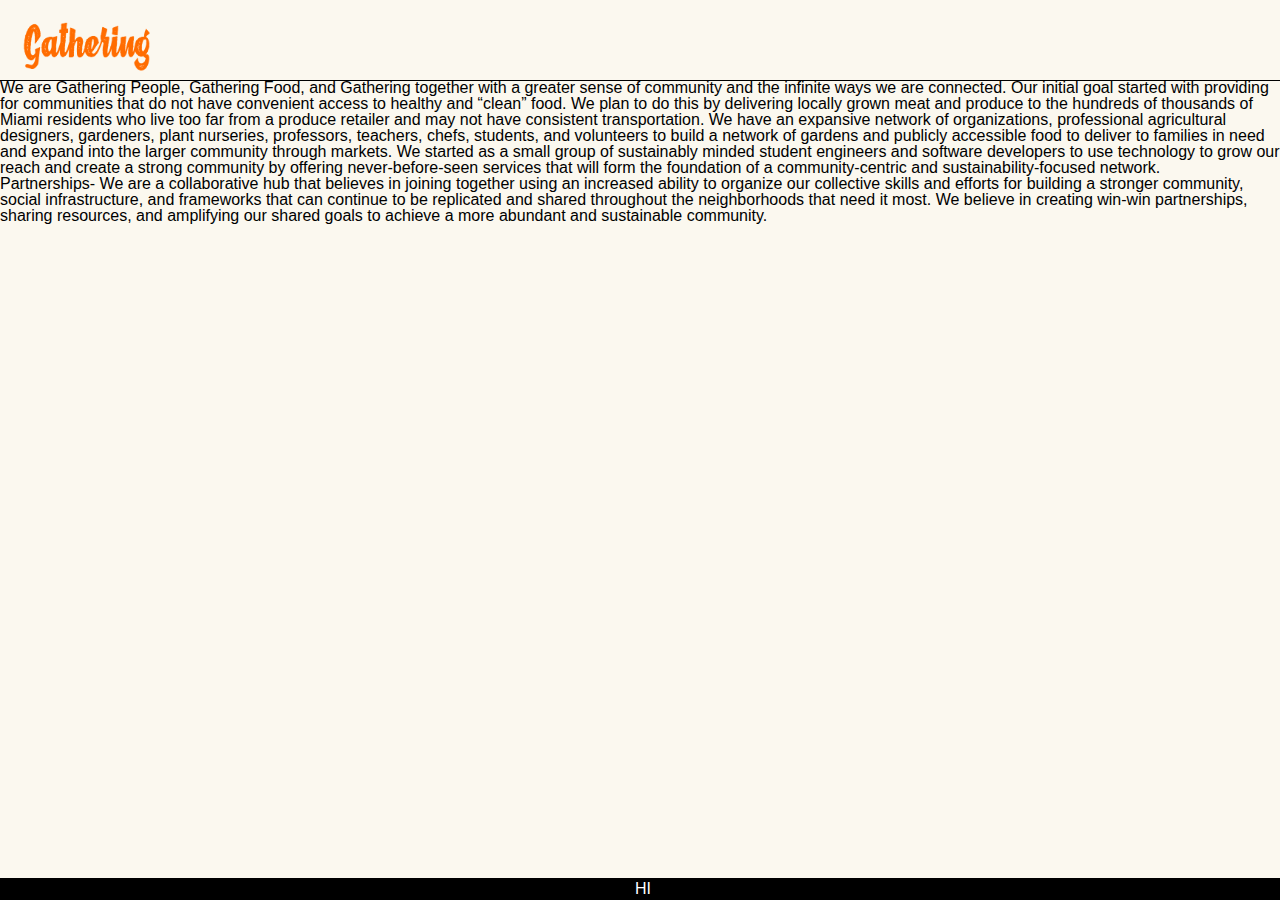
==== about.html @ 922adc67 "added padding to the footer, and took out some wording from the about page" ====
<!DOCTYPE html>

<head>
    <title>About Us</title>
    <link rel="stylesheet" href="./style.css">
    <meta name="viewport" content="width=device-width, initial-scale=1, user-scalable=no">
    <script src="./script.js"></script>
    <link rel="manifest" href="./manifest.webmanifest" crossorigin="use-credentials">

    <link rel="icon" href="./favicon.ico">

    <link rel="apple-touch-icon" sizes="180x180" href="./apple-touch-icon.png">
    <meta name="apple-mobile-web-app-status-bar-style" content="black-translucent">
    <meta name="apple-mobile-web-app-capable" content="yes">
</head>

<body>
    <div id="background"></div>
    <header>
        <div class="w80">
            <a href="">
                <img src="./logo.png" alt="Gathering logo">
            </a>
        </div>
        <div class="w20">
            <p onclick="toggleNav();">&#xe020;</p>
        </div>
    </header>

    <nav id="nav-menu" class="hidden">
        <a href="./harvest.html">The Harvest</a>
        <a href="./account.html">Accounts
        </a>
        <a href=" ">Link</a>
    </nav>

    <section onclick="hideNav();">
        <p>
            
              We are Gathering People, Gathering Food, and Gathering together with a greater sense of community and the infinite ways we are connected.
              Our initial goal started with providing for communities that do not have convenient access to healthy and “clean” food.
              We plan to do this by delivering locally grown meat and produce to the hundreds of thousands of Miami residents who live too far from a produce retailer and may not have consistent transportation. 
              We have an expansive network of organizations, professional agricultural designers, gardeners, plant nurseries, professors, teachers, chefs, students, and volunteers to build a network of gardens and publicly accessible food to deliver to families in need and expand into the larger community through markets. 
              We started as a small group of sustainably minded student engineers and software developers to use technology to grow our reach and create a strong community by offering never-before-seen services that will form the foundation of a community-centric and sustainability-focused network.
            
        </p>
       
        <p>
            Partnerships- 
	        We are a collaborative hub that believes in joining together using an increased ability to organize our collective skills and efforts for building a stronger community, social infrastructure, and frameworks that can continue to be replicated and shared throughout the neighborhoods that need it most.
            We believe in creating win-win partnerships, sharing resources, and amplifying our shared goals to achieve a more abundant and sustainable community.

        </p>
    </section>

    <style>
        footer{
            position:absolute;
            width:100%;
            left:0;
            bottom:0;
            background-color: black;
            color: white;
            text-align: center;
            padding: 3px;
        }
    </style>



    <footer>

        <p>
            HI
        </p>

    </footer>
    


</body>
---- style.css ----
:root {
    --clr-wht: #fbf8ef;
    --clr-blk: #000000;
    --clr-act: #e5e0d7;
}

@font-face {
    font-family: "pacifico";
    src: url("./pacifico.ttf");
}

@font-face {
    font-family: "concord";
    src: url("./concord.ttf");
}

@font-face {
    font-family: "dripicons";
    src: url("./dripicons-v2.ttf");
}

* {
    margin: 0;
    padding: 0;
    font-family: -apple-system, BlinkMacSystemFont, "Segoe UI", Roboto, Helvetica, Arial, sans-serif, "Apple Color Emoji", "Segoe UI Emoji", "Segoe UI Symbol";
    line-height: 1;
    -moz-user-select: none;
    -webkit-user-select: none;
    -ms-user-select: none;
    user-select: none;
}

body {
    background-color: var(--clr-blk);
}

#map {
    position: absolute;
    z-index: 0;
    top: 0;
    left: 0;
    width: 100vw;
    height: calc(100vh - 5rem);
}

html,
body {
    height: 100vh;
    position: fixed;
    overflow: hidden;
}

#background {
    position: absolute;
    z-index: -2;
    top: 0;
    left: 0;
    height: 100vh;
    width: 100vw;
    background-color: var(--clr-wht);
}

@keyframes hide-splash-screen {
    to {
        opacity: 0;
        z-index: -3;
    }
}

#splash-screen {
    position: absolute;
    z-index: 2;
    top: 0;
    left: 0;
    height: 100vh;
    width: 100vw;
    background-color: var(--clr-act);
    display: flex;
    align-items: center;
    justify-content: center;
    flex-direction: column;
    opacity: 100%;
    animation: hide-splash-screen .2s linear 1.5s;
    animation-fill-mode: forwards;
}

#splash-screen * {
    margin: 0.75rem;
    color: var(--clr-blk);
}

#splash-screen img~p {
    margin-top: 1.25rem;
}

#splash-screen img {
    width: 75vw;
    height: 75vw;
    border-radius: 5vw;
}

@media only screen and (min-width: 600px) {
    #splash-screen img {
        width: 35vh;
        height: 35vh;
    }
}

#splash-screen h1 {
    font-family: "pacifico";
    font-size: 2rem;
}

#splash-screen p {
    font-size: 1.25rem;
}

header {
    font-size: 0;
    display: block;
    width: 100vw;
    height: 5rem;
    box-shadow: 0 1px 0 0 var(--clr-blk);
    background-color: var(--clr-wht);
}

header>div {
    vertical-align: top;
}

div.w80 {
    display: inline-block;
    width: 80vw;
    height: 100%;
}

div.w20 {
    display: inline-block;
    height: 100%;
    width: 20vw;
}

header p:hover {
    background-color: var(--clr-act);
}

header p:active,
header h1:active {
    background-color: var(--clr-blk);
    color: var(--clr-wht);
}

header a {
    text-decoration: none;
    color: var(--clr-blk);
}

header img {
    height: 5rem;
}

header p {
    font-family: "dripicons";
    font-size: 1.5rem;
    display: flex;
    height: 100%;
    width: 100%;
    align-items: center;
    justify-content: center;
    cursor: pointer;
    color: var(--clr-blk);
}

nav {
    position: absolute;
    top: 5rem;
    z-index: -1;
    width: 100vw;
    background-color: var(--clr-wht);
    box-shadow: 0 1px 0 0 var(--clr-blk);
}

nav.hidden {
    display: none;
}

nav>a {
    display: block;
    padding: 1rem;
    text-decoration: none;
    background-color: var(--clr-wht);
    color: var(--clr-blk);
    box-shadow: 0 -1px 0 0 var(--clr-blk);
    cursor: pointer;
}

nav>a:hover {
    background-color: var(--clr-act);
}

nav>a:active {
    background-color: var(--clr-blk);
    color: var(--clr-wht);
}

section {
    display: block;
    position: relative;
    z-index: -2;
    height: calc(100vh - 5rem);
    width: 100vw;

    overflow: scroll;
}

section img {
    width: 100vw;
}

section#login-box {
    display: flex;
    align-items: center;
    justify-content: center;
}

div#login-box-square {
    width: 75vw;

    height: 75vw;

    border-radius: 5vw;
    
    background-color: var(--clr-act);
    display: flex;
    align-items: center;
    justify-content: center;
    flex-direction: column;
}

div#login-box-square>img, div#login-box-square>div {
    display: block;
    margin-top: 1rem;
    margin-bottom: 1rem;
}

div#login-box-square input {
    width: 90%;
    height: 2.5rem;
    border-radius: 1rem;
    border: 0;
    margin-top: .25rem;
    margin-bottom: .25rem;
  padding: .75rem 1.25rem;
  box-sizing: border-box;
}

#waving-grass {
    position: absolute;
    z-index: -2;
    top: 5rem;
    height: calc(100vh - 5rem);
}

img#status {
    width:53vw
}
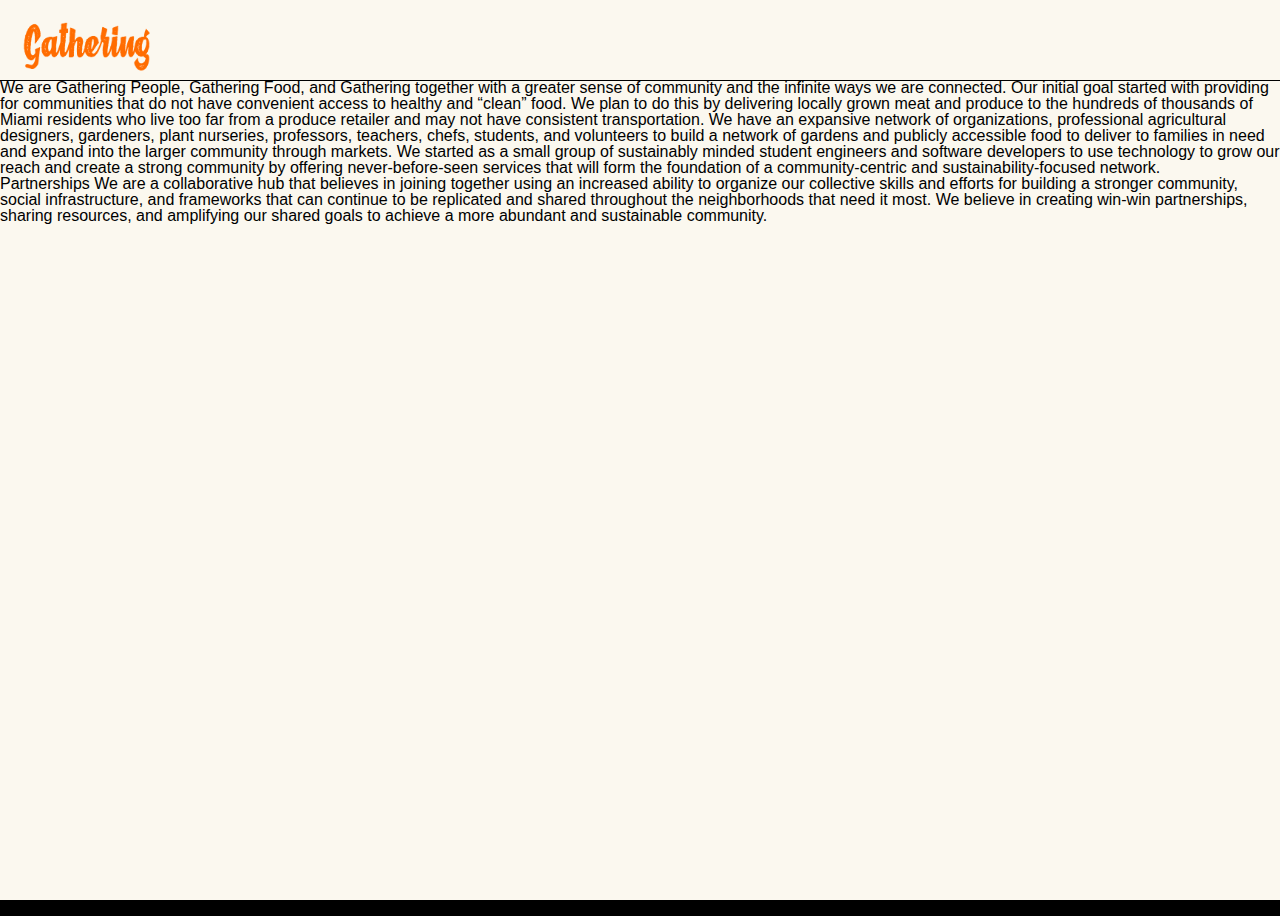
==== commit d8c3c0a5: "fixed links in about file" ====
--- a/about.html
+++ b/about.html
@@ -18,7 +18,7 @@
     <div id="background"></div>
     <header>
         <div class="w80">
-            <a href="">
+            <a href="index.html">
                 <img src="./logo.png" alt="Gathering logo">
             </a>
         </div>
@@ -28,15 +28,14 @@
     </header>
 
     <nav id="nav-menu" class="hidden">
+        <a href="./account.html">Login/Signup</a>
         <a href="./harvest.html">The Harvest</a>
-        <a href="./account.html">Accounts
-        </a>
-        <a href=" ">Link</a>
+        <a href="./involve.html">Get Involved</a>
+        <a href="./donate.html">Donate</a>
     </nav>
 
     <section onclick="hideNav();">
         <p>
-            
               We are Gathering People, Gathering Food, and Gathering together with a greater sense of community and the infinite ways we are connected.
               Our initial goal started with providing for communities that do not have convenient access to healthy and “clean” food.
               We plan to do this by delivering locally grown meat and produce to the hundreds of thousands of Miami residents who live too far from a produce retailer and may not have consistent transportation. 
@@ -46,7 +45,7 @@
         </p>
        
         <p>
-            Partnerships- 
+            Partnerships 
 	        We are a collaborative hub that believes in joining together using an increased ability to organize our collective skills and efforts for building a stronger community, social infrastructure, and frameworks that can continue to be replicated and shared throughout the neighborhoods that need it most.
             We believe in creating win-win partnerships, sharing resources, and amplifying our shared goals to achieve a more abundant and sustainable community.
 
@@ -55,14 +54,9 @@
 
     <style>
         footer{
-            position:absolute;
-            width:100%;
-            left:0;
-            bottom:0;
-            background-color: black;
-            color: white;
+           
+            color: black;
             text-align: center;
-            padding: 3px;
         }
     </style>
 
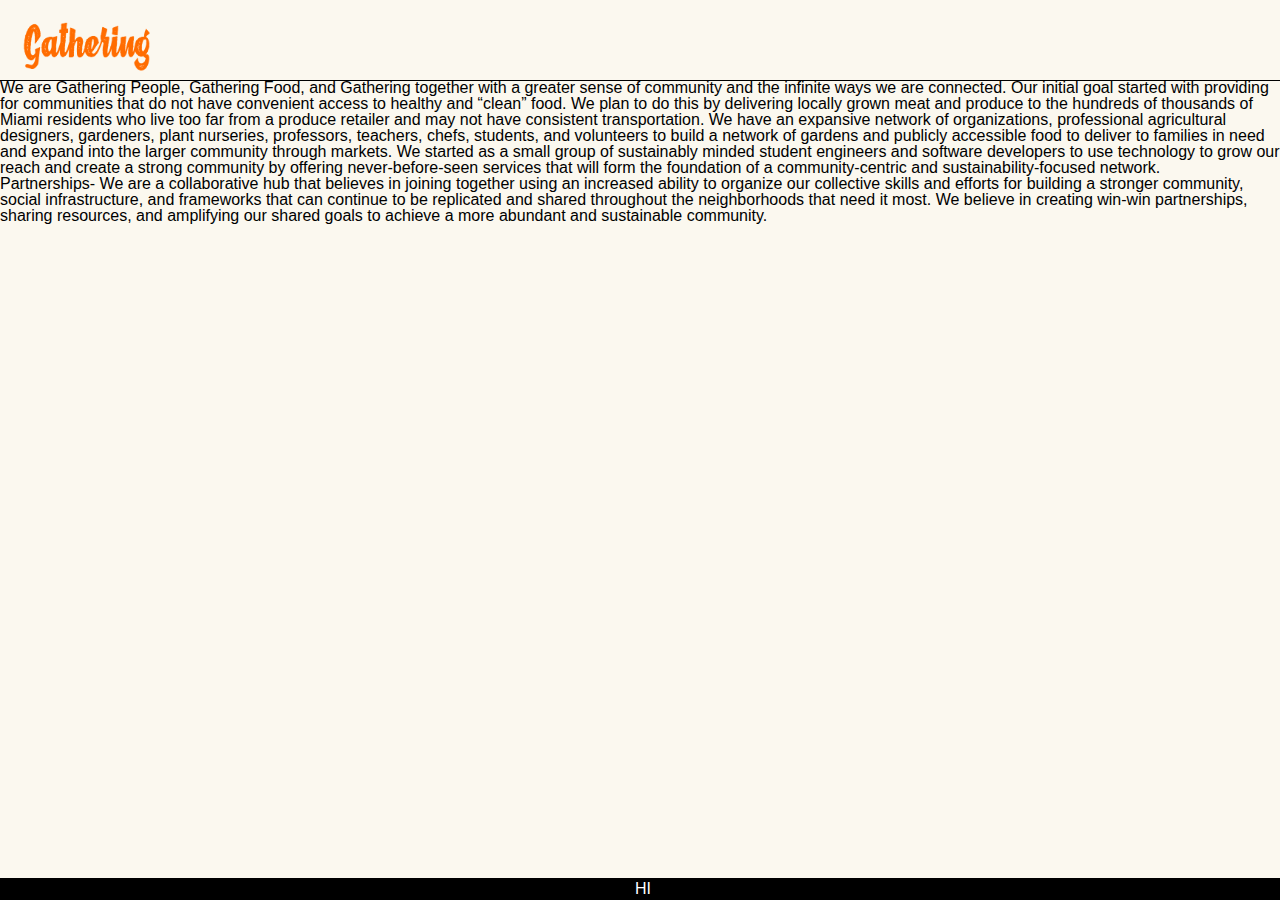
==== commit db4d7942: "Merge branch 'master' of https://github.com/builtbydc/Miami-Hack-Week" ====
--- a/about.html
+++ b/about.html
@@ -36,6 +36,7 @@
 
     <section onclick="hideNav();">
         <p>
+            
               We are Gathering People, Gathering Food, and Gathering together with a greater sense of community and the infinite ways we are connected.
               Our initial goal started with providing for communities that do not have convenient access to healthy and “clean” food.
               We plan to do this by delivering locally grown meat and produce to the hundreds of thousands of Miami residents who live too far from a produce retailer and may not have consistent transportation. 
@@ -45,7 +46,7 @@
         </p>
        
         <p>
-            Partnerships 
+            Partnerships- 
 	        We are a collaborative hub that believes in joining together using an increased ability to organize our collective skills and efforts for building a stronger community, social infrastructure, and frameworks that can continue to be replicated and shared throughout the neighborhoods that need it most.
             We believe in creating win-win partnerships, sharing resources, and amplifying our shared goals to achieve a more abundant and sustainable community.
 
@@ -54,9 +55,14 @@
 
     <style>
         footer{
-           
-            color: black;
+            position:absolute;
+            width:100%;
+            left:0;
+            bottom:0;
+            background-color: black;
+            color: white;
             text-align: center;
+            padding: 3px;
         }
     </style>
 
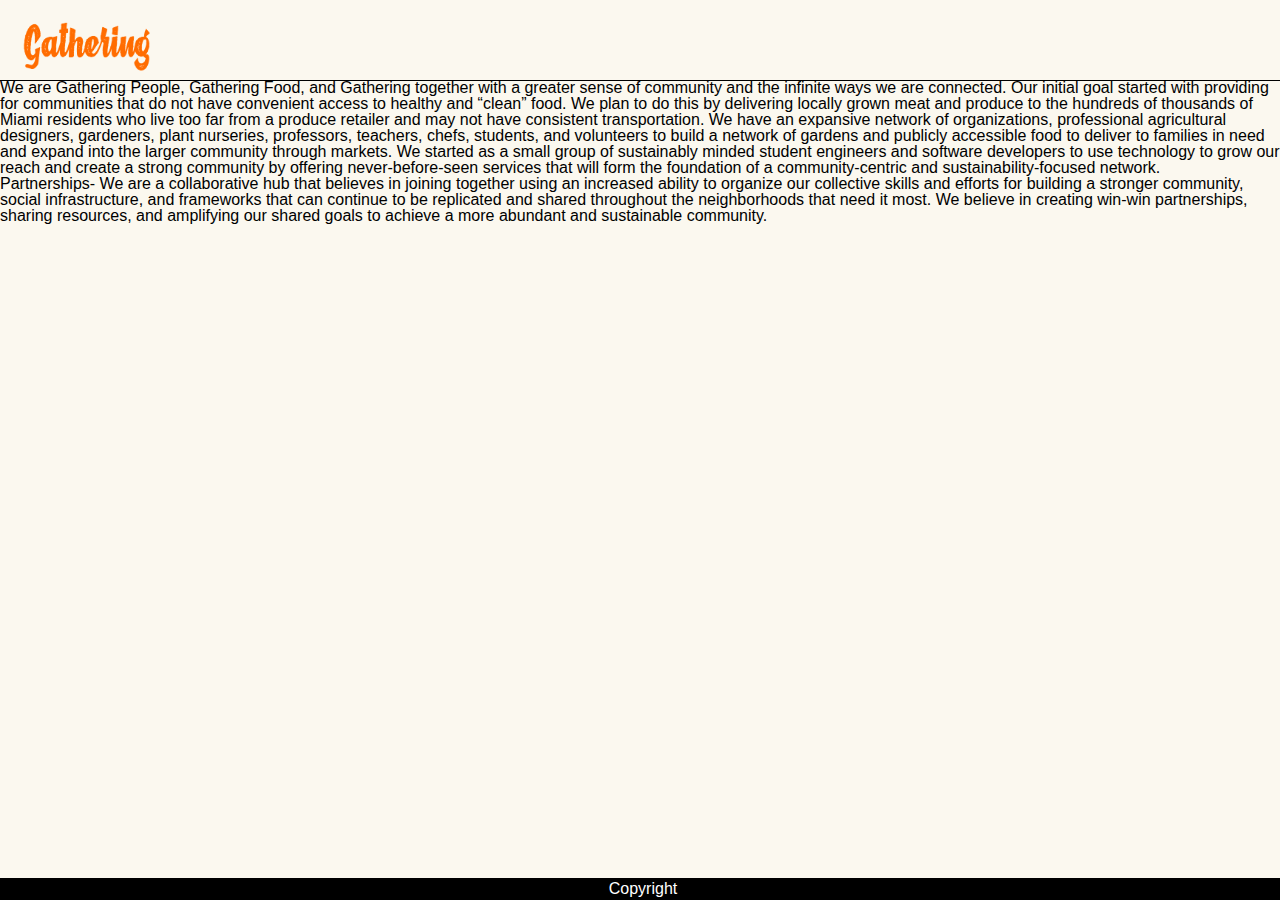
==== commit fc41a710: "just changed footer wording" ====
--- a/about.html
+++ b/about.html
@@ -18,7 +18,7 @@
     <div id="background"></div>
     <header>
         <div class="w80">
-            <a href="index.html">
+            <a href="">
                 <img src="./logo.png" alt="Gathering logo">
             </a>
         </div>
@@ -28,10 +28,10 @@
     </header>
 
     <nav id="nav-menu" class="hidden">
-        <a href="./account.html">Login/Signup</a>
         <a href="./harvest.html">The Harvest</a>
-        <a href="./involve.html">Get Involved</a>
-        <a href="./donate.html">Donate</a>
+        <a href="./account.html">Accounts
+        </a>
+        <a href=" ">Link</a>
     </nav>
 
     <section onclick="hideNav();">
@@ -71,7 +71,7 @@
     <footer>
 
         <p>
-            HI
+            Copyright 
         </p>
 
     </footer>
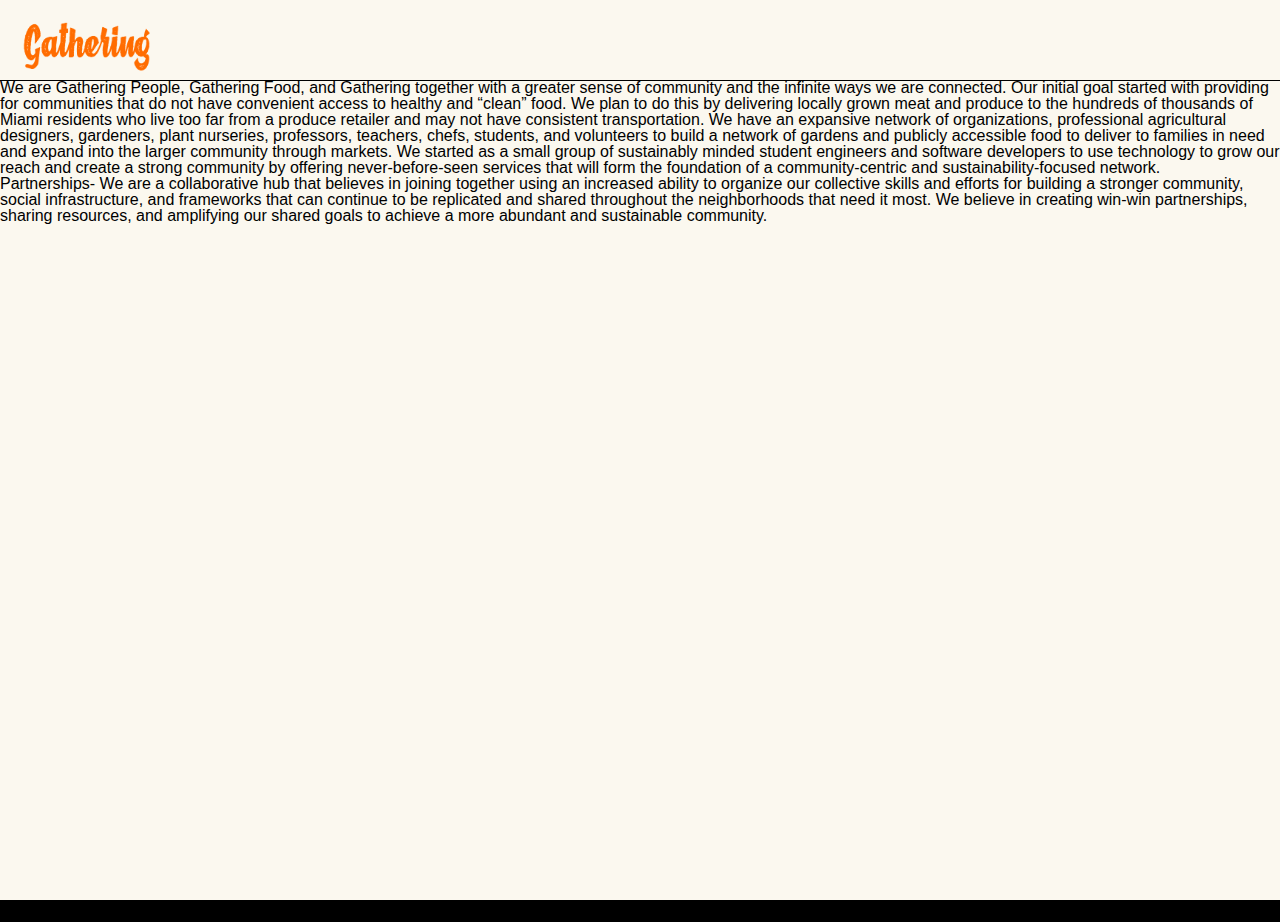
==== commit 72c58df4: "footer changes" ====
--- a/about.html
+++ b/about.html
@@ -18,7 +18,7 @@
     <div id="background"></div>
     <header>
         <div class="w80">
-            <a href="">
+            <a href="index.html">
                 <img src="./logo.png" alt="Gathering logo">
             </a>
         </div>
@@ -28,10 +28,10 @@
     </header>
 
     <nav id="nav-menu" class="hidden">
+        <a href="./account.html">Login/Signup</a>
         <a href="./harvest.html">The Harvest</a>
-        <a href="./account.html">Accounts
-        </a>
-        <a href=" ">Link</a>
+        <a href="./involve.html">Get Involved</a>
+        <a href="./donate.html">Donate</a>
     </nav>
 
     <section onclick="hideNav();">
@@ -55,7 +55,7 @@
 
     <style>
         footer{
-            position:absolute;
+            position:relative;
             width:100%;
             left:0;
             bottom:0;
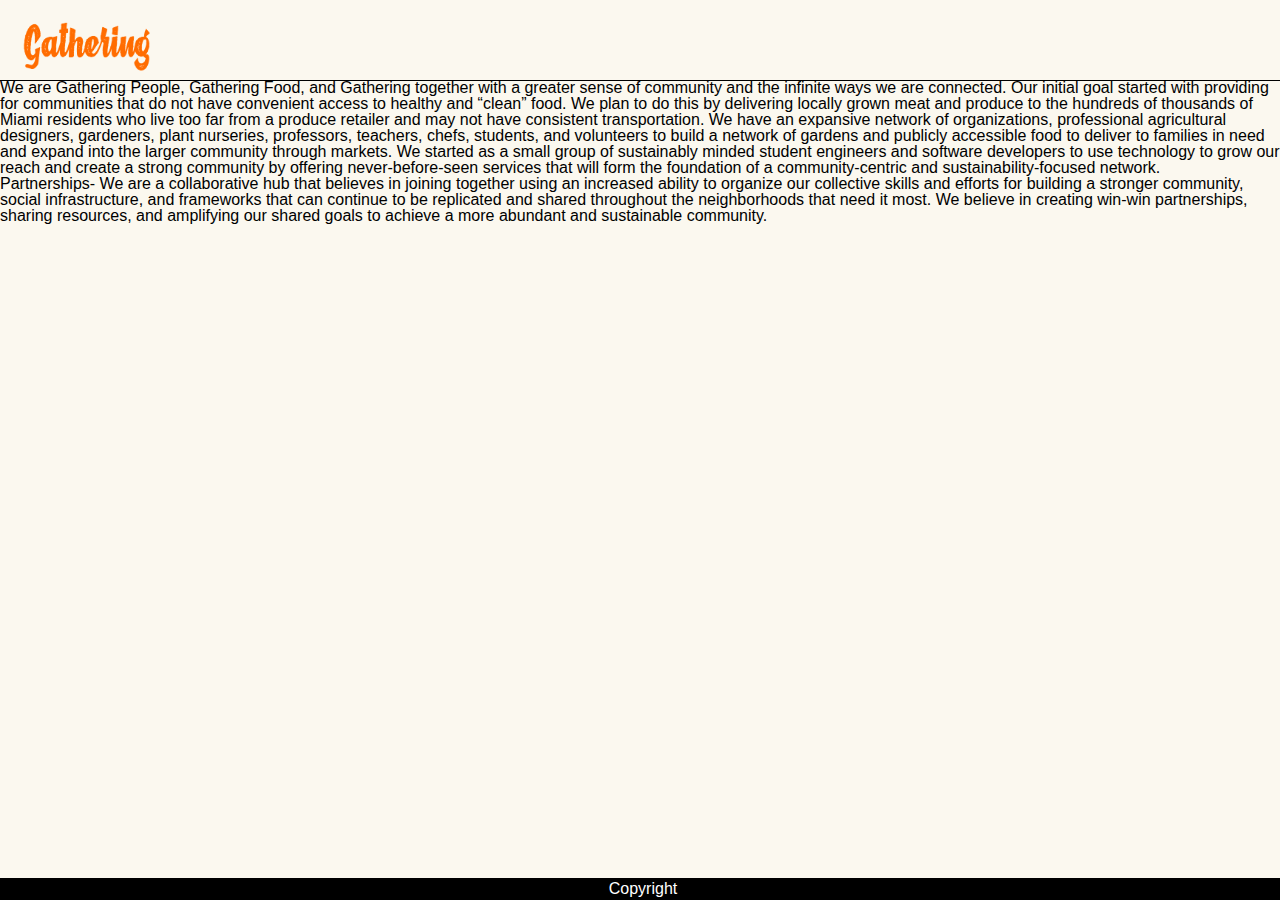
==== commit 84a81c94: "more footer changes" ====
--- a/about.html
+++ b/about.html
@@ -55,7 +55,7 @@
 
     <style>
         footer{
-            position:relative;
+            position:fixed;
             width:100%;
             left:0;
             bottom:0;
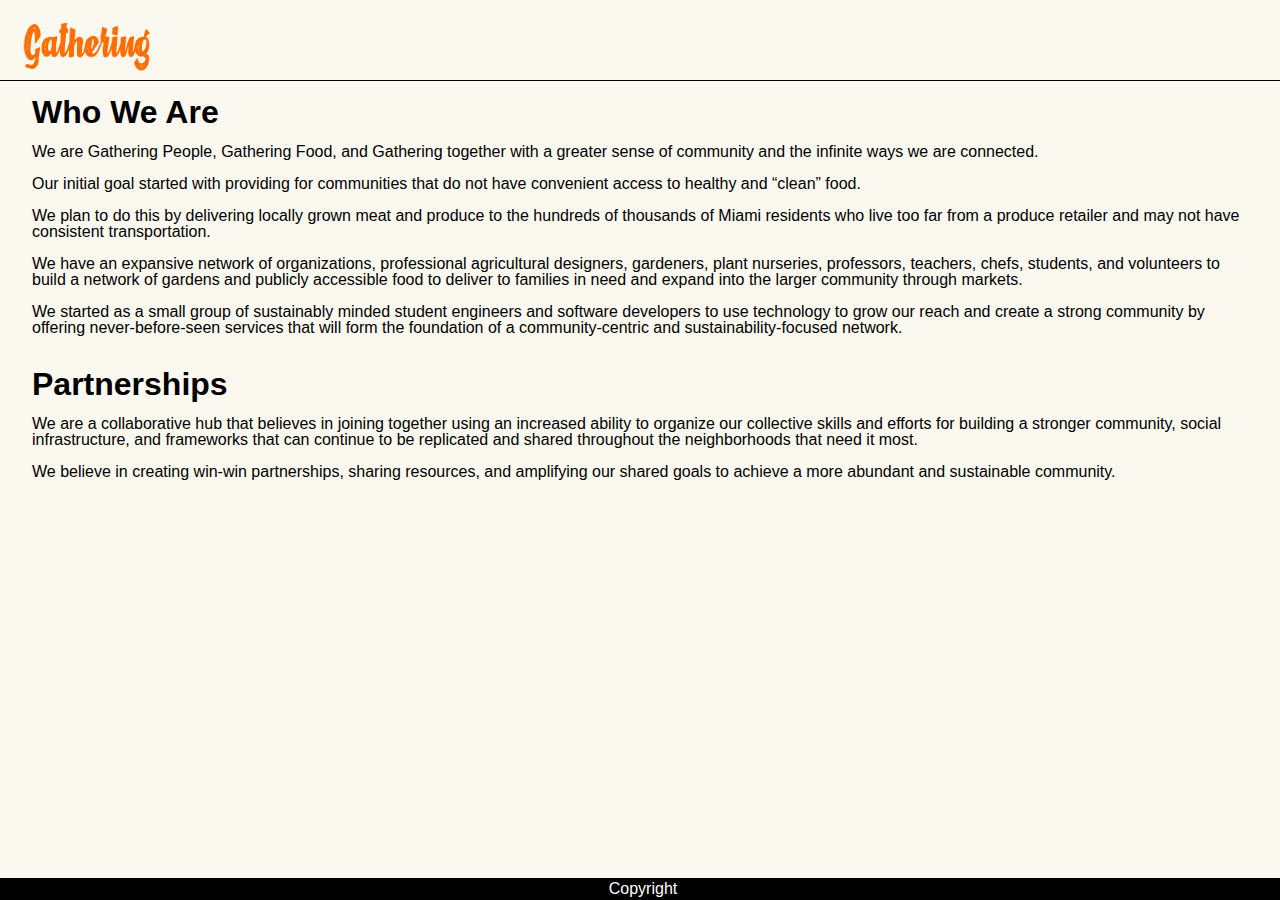
==== commit 6936ae5e: "formatting" ====
--- a/about.html
+++ b/about.html
@@ -35,20 +35,20 @@
     </nav>
 
     <section onclick="hideNav();">
+        <h1>Who We Are</h1>
         <p>
-            
-              We are Gathering People, Gathering Food, and Gathering together with a greater sense of community and the infinite ways we are connected.
-              Our initial goal started with providing for communities that do not have convenient access to healthy and “clean” food.
-              We plan to do this by delivering locally grown meat and produce to the hundreds of thousands of Miami residents who live too far from a produce retailer and may not have consistent transportation. 
-              We have an expansive network of organizations, professional agricultural designers, gardeners, plant nurseries, professors, teachers, chefs, students, and volunteers to build a network of gardens and publicly accessible food to deliver to families in need and expand into the larger community through markets. 
-              We started as a small group of sustainably minded student engineers and software developers to use technology to grow our reach and create a strong community by offering never-before-seen services that will form the foundation of a community-centric and sustainability-focused network.
+              We are Gathering People, Gathering Food, and Gathering together with a greater sense of community and the infinite ways we are connected. <br><br>
+              Our initial goal started with providing for communities that do not have convenient access to healthy and “clean” food.<br><br>
+              We plan to do this by delivering locally grown meat and produce to the hundreds of thousands of Miami residents who live too far from a produce retailer and may not have consistent transportation. <br><br>
+              We have an expansive network of organizations, professional agricultural designers, gardeners, plant nurseries, professors, teachers, chefs, students, and volunteers to build a network of gardens and publicly accessible food to deliver to families in need and expand into the larger community through markets. <br><br>
+              We started as a small group of sustainably minded student engineers and software developers to use technology to grow our reach and create a strong community by offering never-before-seen services that will form the foundation of a community-centric and sustainability-focused network.<br><br>
             
         </p>
        
+        <h1>Partnerships</h1>
         <p>
-            Partnerships- 
-	        We are a collaborative hub that believes in joining together using an increased ability to organize our collective skills and efforts for building a stronger community, social infrastructure, and frameworks that can continue to be replicated and shared throughout the neighborhoods that need it most.
-            We believe in creating win-win partnerships, sharing resources, and amplifying our shared goals to achieve a more abundant and sustainable community.
+	        We are a collaborative hub that believes in joining together using an increased ability to organize our collective skills and efforts for building a stronger community, social infrastructure, and frameworks that can continue to be replicated and shared throughout the neighborhoods that need it most.<br><br>
+            We believe in creating win-win partnerships, sharing resources, and amplifying our shared goals to achieve a more abundant and sustainable community.<br><br>
 
         </p>
     </section>
--- a/style.css
+++ b/style.css
@@ -213,8 +213,17 @@
     overflow: scroll;
 }
 
+section > p {
+    margin: 1rem 2rem;
+}
+
+section > h1 {
+    margin: 1rem 2rem;
+}
+
 section img {
-    width: 100vw;
+    width: calc(100vw - 4rem);
+    margin: 0 2rem;
 }
 
 section#login-box {
@@ -253,7 +262,6 @@
   padding: .75rem 1.25rem;
   box-sizing: border-box;
 }
-
 #waving-grass {
     position: absolute;
     z-index: -2;
